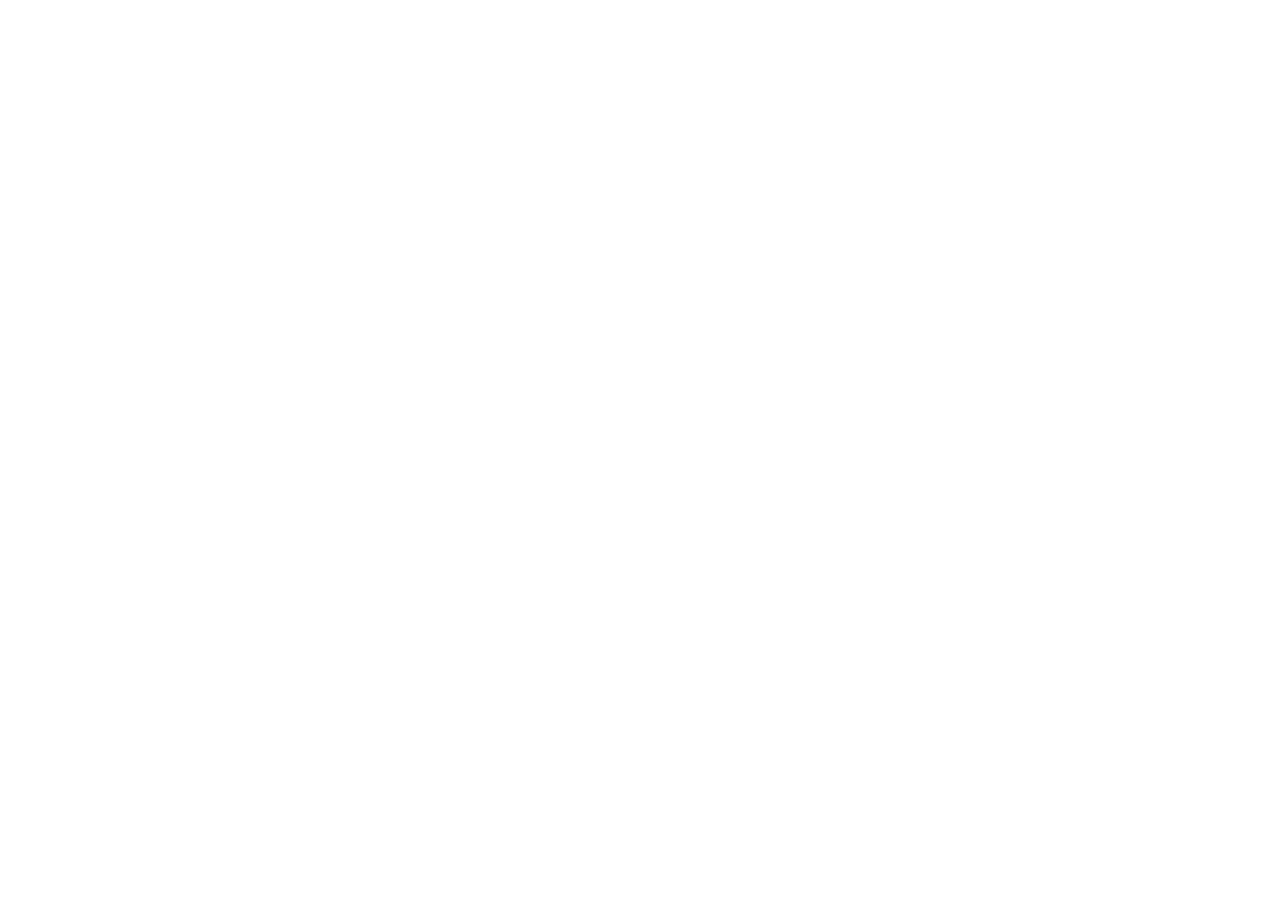
==== index.html @ 807ace79 "Merge pull request #1 from ZbigniewKulczynski1984/z-branch" ====
<!DOCTYPE html>
<html lang="en">
<head>
    <meta charset="UTF-8">
    <meta http-equiv="X-UA-Compatible" content="IE=edge">
    <meta name="viewport" content="width=device-width, initial-scale=1.0">

    <link rel="stylesheet" type="text/css" href="style.css">
    <title>Document</title>
</head>
<body>
    <script src="script.js"></script>
</body>
</html>
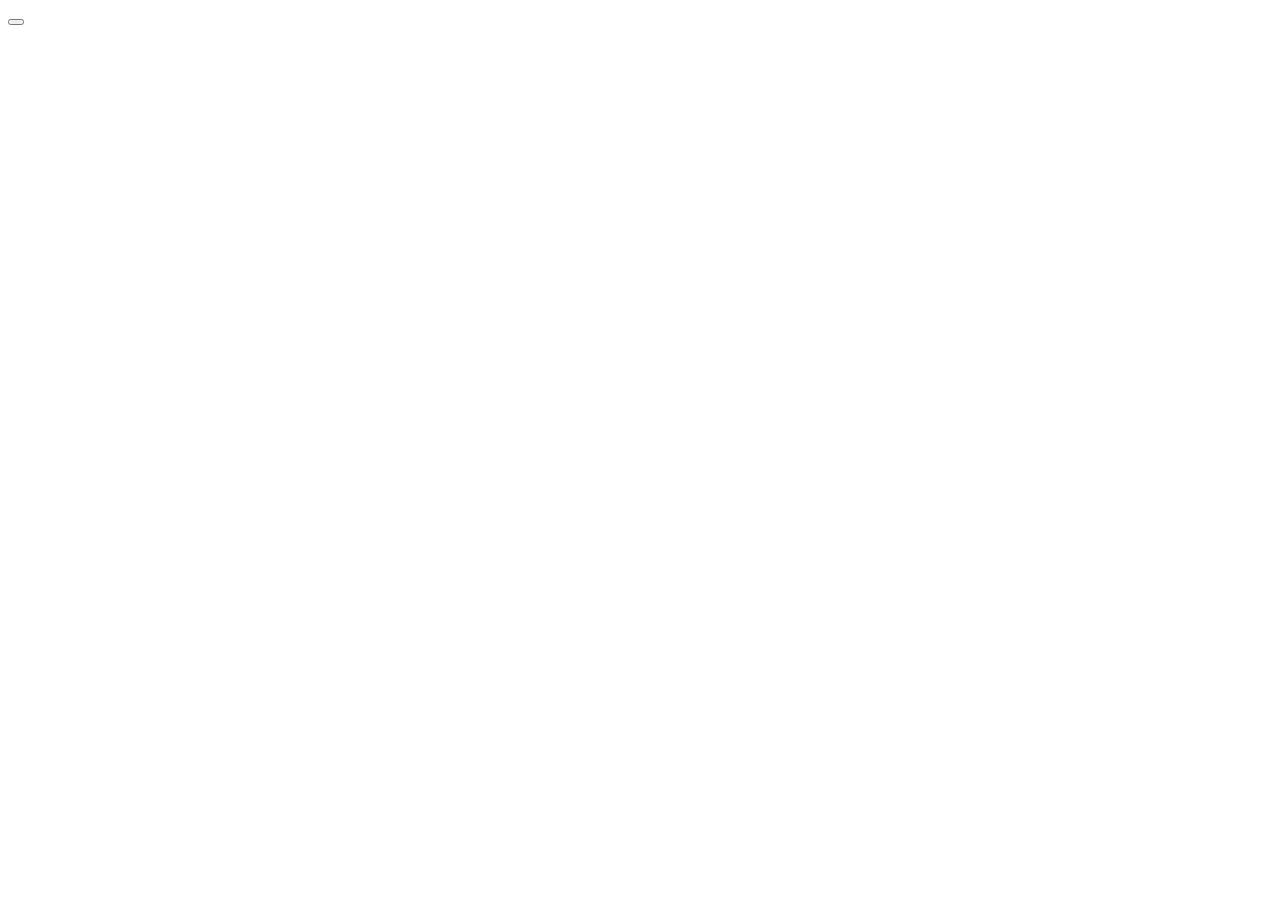
==== commit be848fd3: "index and style modified" ====
--- a/index.html
+++ b/index.html
@@ -9,6 +9,19 @@
     <title>Document</title>
 </head>
 <body>
-    <script src="script.js"></script>
+
+    <div class="item item1">
+        <div class="background"></div>
+    </div>
+    
+    <div class="item item2">
+        <div class="background"></div>
+    </div>
+    
+    <section><button class="arrow"><i class="fas fa-arrow-down"></i></button></section>
+
+
+    <script src="https://kit.fontawesome.com/83ffc92110.js" crossorigin="anonymous"></script>
+    <script src="main.js"></script>
 </body>
 </html>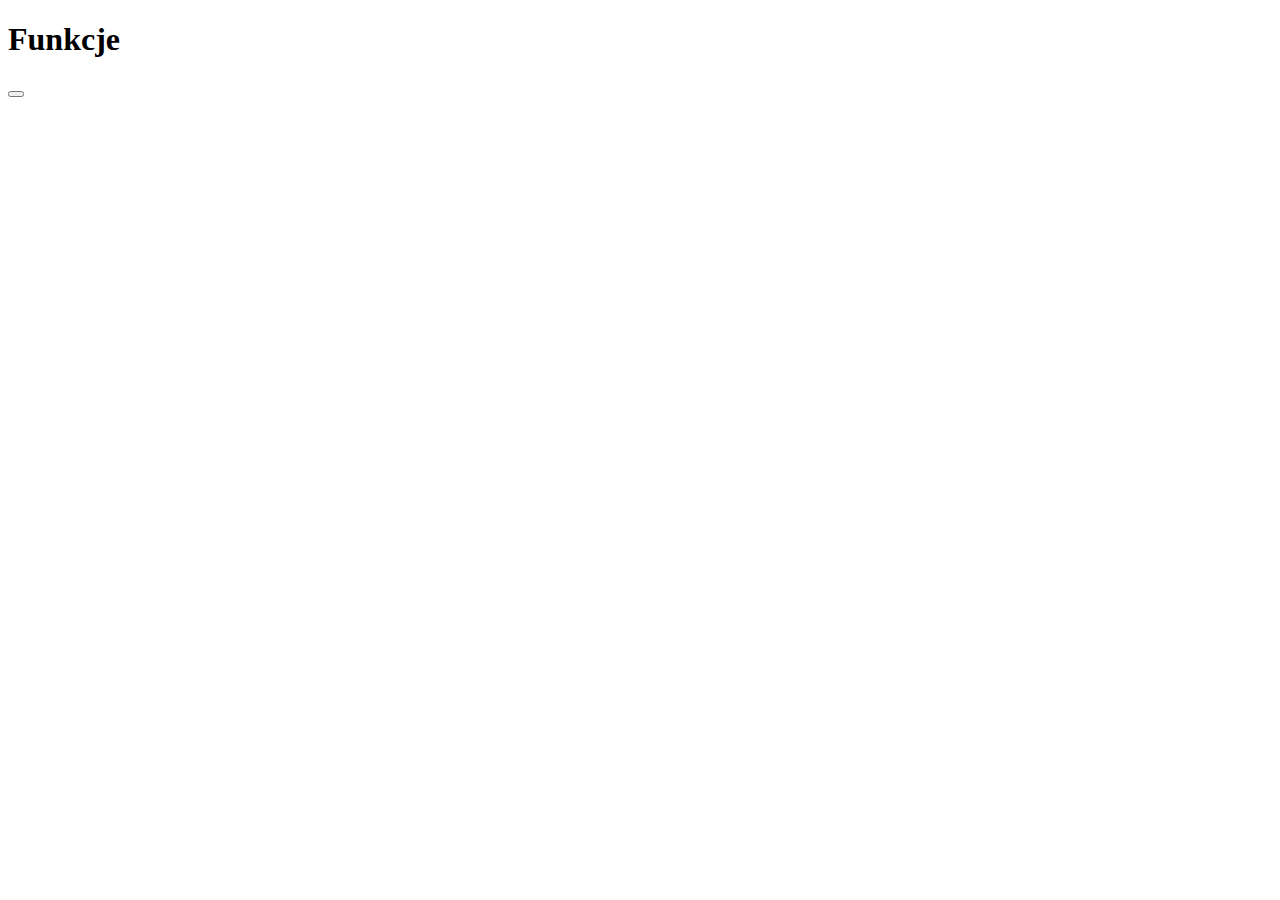
==== commit 4e66f15d: "Merge pull request #14 from ZbigniewKulczynski1984/z-branch" ====
--- a/index.html
+++ b/index.html
@@ -5,10 +5,12 @@
     <meta http-equiv="X-UA-Compatible" content="IE=edge">
     <meta name="viewport" content="width=device-width, initial-scale=1.0">
 
-    <link rel="stylesheet" type="text/css" href="style.css">
+    <link rel="stylesheet" type="text/css" href="css/style.css">
     <title>Document</title>
 </head>
 <body>
+
+    <h1>Funkcje</h1>
 
     <div class="item item1">
         <div class="background"></div>
@@ -18,10 +20,14 @@
         <div class="background"></div>
     </div>
     
-    <section><button class="arrow"><i class="fas fa-arrow-down"></i></button></section>
+    <section>
+        <button class="arrow">
+            <i class="fas fa-arrow-down"></i>
+        </button>
+    </section>
 
 
     <script src="https://kit.fontawesome.com/83ffc92110.js" crossorigin="anonymous"></script>
-    <script src="main.js"></script>
+    <script src="script.js"></script>
 </body>
 </html>